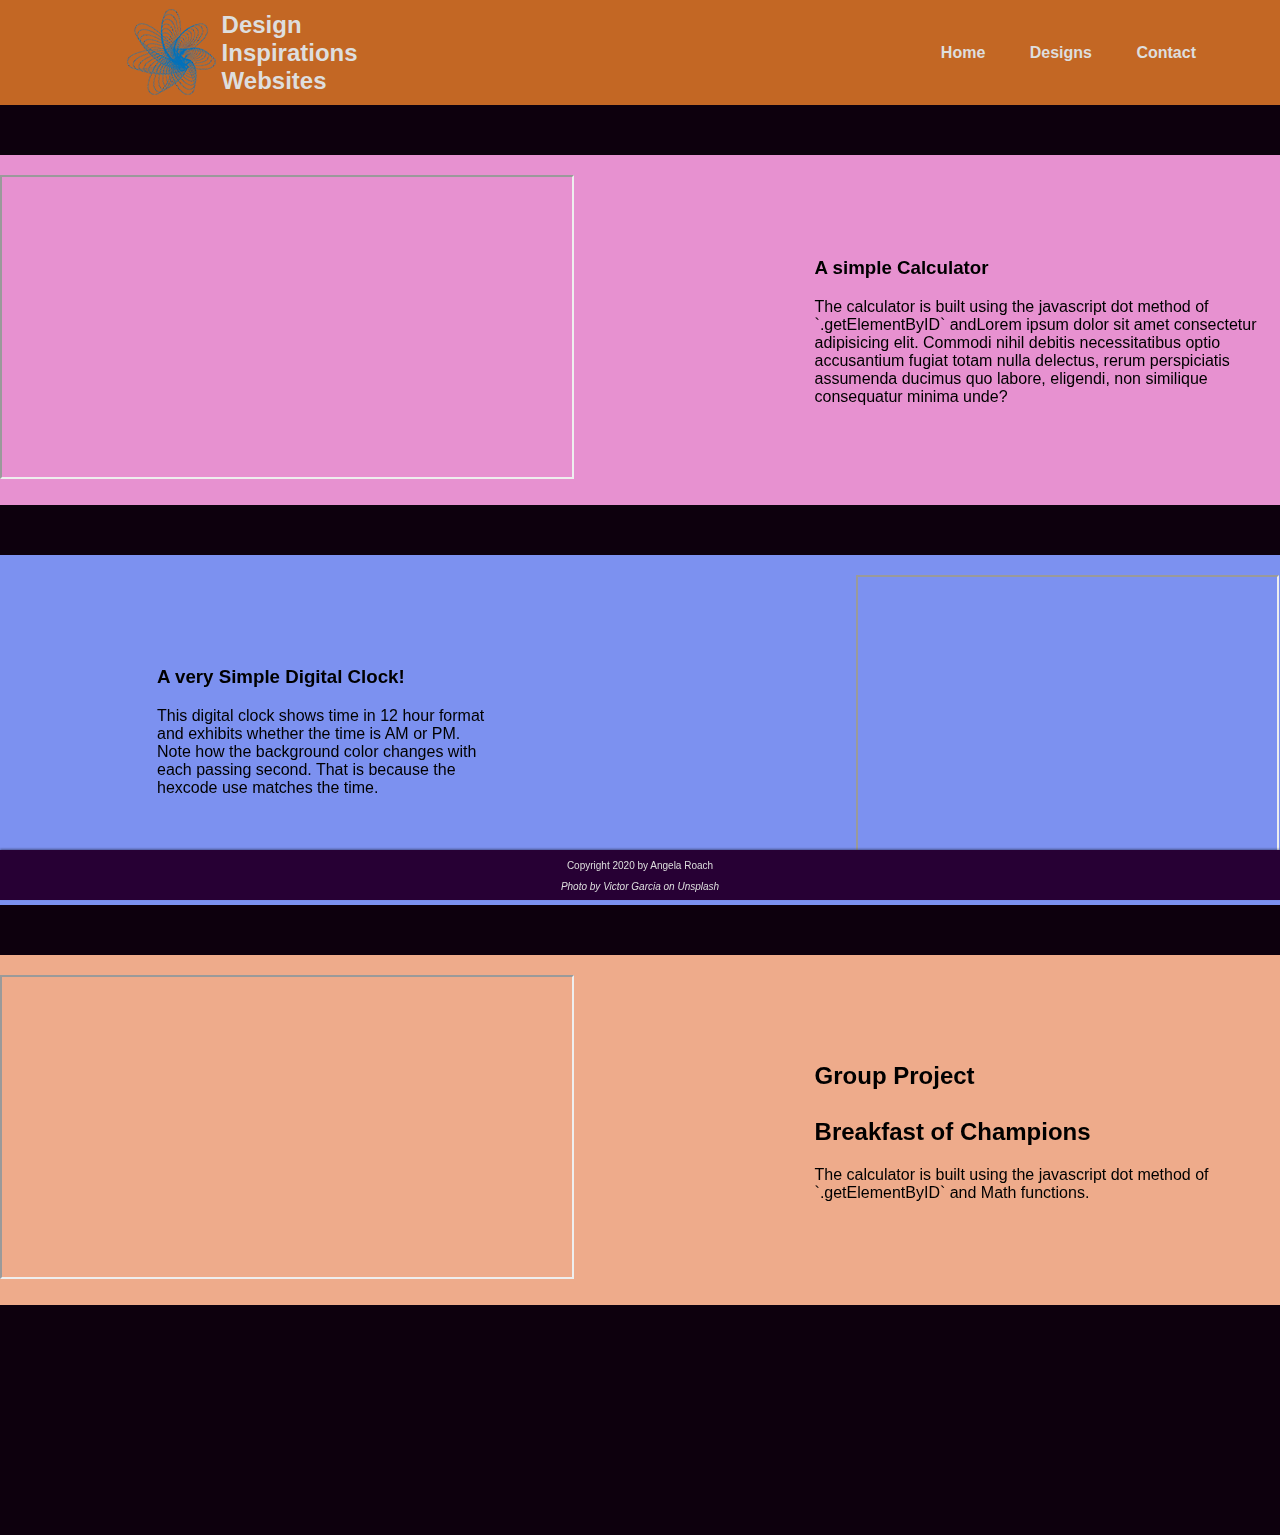
==== designs.html @ 104db97e "Spell check, re-added modal/adjusted open-time" ====
<!DOCTYPE html>
<html lang="en">

<head>
    <meta charset="UTF-8">
    <meta name="viewport" content="width=device-width, initial-scale=1.0">
    <title>FPJ-Portfolio</title>
    <link rel="stylesheet" type="text/css" href="assets/styles/style2.css">
</head>

<body>

    <!-- Navigation -->
    <header>
        <div class="logo">
            <img class="logoImg" src="assets/images/logo.png" style="width:100px; height: 100px">
            <h2 class="logoName">Design <br> Inspirations <br> Websites</h2>
        </div>
        <nav>
            <ul class="menu-items">
                <li><a href="index.html">Home</a></li>
                <li><a href="designs.html">Designs</a></li>
                <li><a href="#">Contact</a></li>
            </ul>
        </nav>
    </header>

    <!-- projects -->
    <div id="work" class="wrapper">
        <div class="workContainer">
            <a href="https://ar-lilypad.github.io/calculator/">
                <iframe src="https://ar-lilypad.github.io/calculator/" width="70%" height="300">
                    <p>Your browser does not support iframes.</p>
                </iframe></a>
        </div>
        <div id="workWrap" class="description>">
            <h3>A simple Calculator</h3>
            <p class="calcText">The calculator is built using the javascript dot method of `.getElementByID` andLorem
                ipsum dolor sit amet consectetur adipisicing elit. Commodi nihil debitis
                necessitatibus optio accusantium fugiat totam nulla delectus, rerum perspiciatis assumenda ducimus
                quo
                labore, eligendi, non similique consequatur minima unde?</p>
        </div>
    </div>

    <div id="work2" class="wrapper2">
        <div id="workWrap2" class="description>">
            <h3>A very Simple Digital Clock!</h3>
            <p class="clockText">This digital clock shows time in 12 hour format and exhibits whether the time is
                AM or PM. <br>
                Note how the background color changes with each passing second. That is because the hexcode use
                matches the time.</p>
        </div>

        <div class="workContainer2">
            <a href="https://ar-lilypad.github.io/Digital-Clock/">
                <iframe src="https://ar-lilypad.github.io/Digital-Clock/" width="70%" height="300">
                    <p>Your browser does not support iframes.</p>
                </iframe></a>
        </div>
    </div>

    <div id="work3" class="wrapper3">
        <div class="workContainer">
            <a href="https://ar-lilypad.github.io/Group3-PJ/contact.html">
                <iframe src="https://ar-lilypad.github.io/Group3-PJ/contact.html" width="70%" height="300">
                    <p>Your browser does not support iframes.</p>
                </iframe></a>
        </div>
        <div id="workWrap" class="description>">
            <h2>Group Project <br><br>
                Breakfast of Champions</h2>
            <p class="textCopy">The calculator is built using the javascript dot method of `.getElementByID` and
                Math functions.</p>
        </div>
    </div>

    <!-- begin modal -->

    <div id="modal">
        <div class="modal-header">
            <div class="modalTitle">Sign Up for a Free Consult and Spec</div>

            <button id="closeButton">&times;</button>
        </div>

        <div class="modal-body">
            <p>Lorem ipsum dolor sit amet consectetur adipisicing elit. Consequuntur, assumenda laboriosam?
                Officiis necessitatibus dolore explicabo consectetur sit fugiat, tenetur molestias?</p>
            <div class="form-row">
                <div class="form-group col-xs-12 col-sm-12">
                    <label for="nameInput" class="col-sm-12 col-form-label">Your Full Name: </label><br />
                    <input type="text" class="form-control" id="nameInput" placeholder="" />
                    <label for="emailInput" class="col-sm-12 col-form-label">Your Email Address:: </label><br />
                    <input type="text" class="form-control" id="emailInput" placeholder="" />
                </div>
            </div>
            <br />
            <button class="contactUs">Submit</button><br>
            </form>
        </div>
    </div>

    <footer>
        <p>Copyright 2020 by Angela Roach</p>
        <p style="font-style: italic;">Photo by Victor Garcia on Unsplash</p>
    </footer>



    <script src="assets/javascript/app.js" type="text/javascript"></script>
</body>

</html>
---- assets/styles/style2.css ----
/* ============DOM background================ */
body { 
    margin: 0;
    padding: 0;
    
    background-color: #0d000d;
    }

/* ====================Navigation================= */
/* Navigation */
header, .logo{
    display: flex;
    justify-content: space-between;
    align-items: center;
    background-color: #c36724;
    color: #dedede;
    font-weight: 500;
    font-family: "Raleway", sans-serif; 
    padding: 20px 5%;
    height: 65px;
    margin-bottom: 20px;
}

.logo { margin-top: 20px;}

.logoImg {
    align-self: center;
}

.logoName h2{
    font-family: "Raleway", sans-serif;
    font-size: 18px;
    text-align: left;
    align-self: center;
}

.menu-items {
    font-family: "Raleway", sans-serif;
    font-weight: 600;
    color: #dedede;
}

.menu-items li {
    list-style: none;
    display: inline-block;
    padding: 0 20px;
    cursor: pointer;
}
.menu-items li a{
    text-decoration: none;
    transition: all 0.3s ease 0s;
    color: #dedede;
}

.menu-items li a:hover {
    transition: all 0.3s ease 0s;
    color: #270034;
}

/* ===============Home Page | Slider and images================== */
#albumPics {
    width: 850px;
    height: 500px;
    margin: 8% auto 0 auto;
    position: relative;
    border: 5px solid #dedede;
    box-shadow: 0 0 5px 2px lightgray;

}

img {
    width: 100%;
    height: 500px;
}

/* Buttons */
button {
    padding: 10px;
    background-color: #c36724;
    font-size: 24px;
    font-weight: bold;
    color: #dedede;
    position: absolute;
    /* top: 35%;
    left: 0; */
    border-radius: 10px;
    cursor: pointer;
}

.right {
    position: absolute;
    top: 35%;
    right: 0;
}

.left {
    position: absolute;
    top: 35%;
    left: 0;
}

/* ============================================== Design Page ==================================== */
.workContainer {
    width: 875px;
    height: 560px;
    margin-top: 250px;
}


.wrapper {
    align-items: center;
    display: flex;
    flex-direction: row;
    align-items: center;
    justify-content: center;
    margin-top: 50px;
    width: 100%;
    height: 350px;
    background-color: #e791d0 ;
}

#workWrap {
    width: 500px;
    font-family: Arial, Helvetica, sans-serif 
}

.wrapper2 {
    display: flex;
    align-items: center;
    justify-content: center;
    margin-top: 50px;
    width: 100%;
    height: 350px;
    background-color: #7c91f0;
}

.workContainer2 {
    width: 875px;
    height: 560px;
    margin-top: 250px;
    margin-right: -175px;
}

#workWrap2 {
    width: 500px;
    margin-left: 157px;
    padding-right: 356px;
    font-family: Arial, Helvetica, sans-serif ;
} 

.wrapper3 {
    display: flex;
    align-items: center;
    justify-content: center;
    margin-top: 50px;
    width: 100%;
    height: 350px;
    background-color: #eeab8b;
}

#work3 {
    margin-bottom: 0;
}

/* =================Modal=============== */
#modal {
    position: fixed;
    top: 50%;
    left: 50%;
    transform: translate(-50%, -50%);
    visibility: hidden;
    border: 3px solid black;
    border-radius: 10px;
    z-index: 10;
    background-color: #e2bea4;
    width: 500px;
    max-width: 80%;
}

.modal-header {
    padding: 10px 15px;
    display: flex;
    justify-content: space-between;
    align-items: center;
    border-bottom: 1ps solid black;
}

.modal-header .modalTitle {
    width: 100%;
    font-family: "Raleway", sans-serif ;
    font-size: 20px;
    font-weight: bold;
    border-bottom: 1px solid #777;
    padding-bottom: 20px;
}

.modal-header #closeButton {
    cursor: pointer;
    border: none;
    outline: none;
    background: none;
    font-size: 20px;
    font-weight: bold;
    color: black;
    margin-left: 90%;
    margin-top: -10px;
}

.modal-body {
    font-family: "Raleway", sans-serif ;
    padding: 10px 15px; 
}

.contactUs {
    width: 70px;
    font-size: 12px;

    padding: 3px;
    border-radius: 5px;
}

.form-control { 
    width: 100%;
    height: 30px;
}


/* ==============Footer================ */
footer {
    width: 100%;
    height: 50px;
    bottom: 0;
    left: 0;
    position: fixed;
    /* padding-left: 20px; */
    text-align: center;
    color: #dedede;
    /* background-color: #433c34; */
    background-color: #270034;
    /* background-color: #340034; */
    box-shadow: 0 -1px 2px rgba(0, 0, 0, 0.4);
    /* z-index: 1000; */
    font-family: sans-serif;
    font-size: 10px;
}


/*-----------------------------------------------------------------
Basic responsive layout for all browsers:
------------------------------------------------------------------*/

.site {
    max-width: 50em;
    margin: 0 auto;
}

/*-------------------------------------------------------------------
CSS grid layout for modern browsers:
-------------------------------------------------------------------*/

@supports (grid-area: auto){
    
}
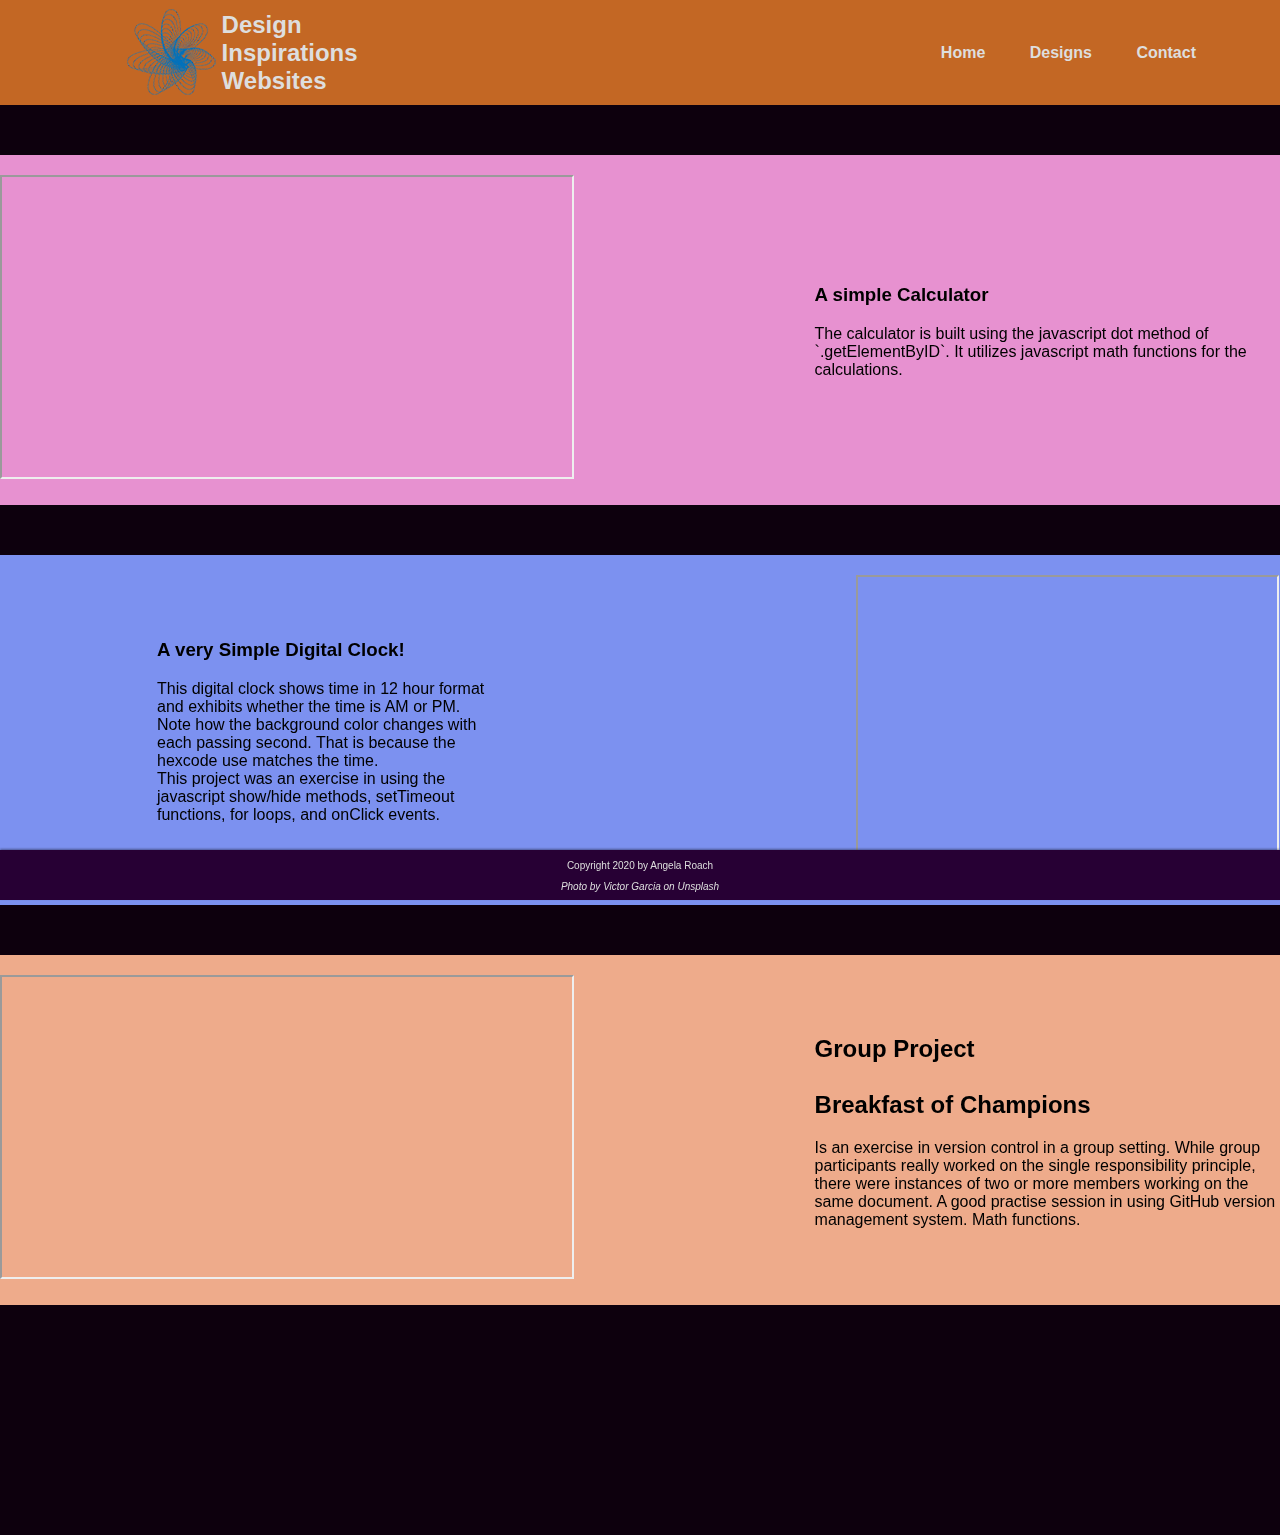
==== commit 0bfe1145: "added copy to the project descriptions." ====
--- a/designs.html
+++ b/designs.html
@@ -35,11 +35,8 @@
         </div>
         <div id="workWrap" class="description>">
             <h3>A simple Calculator</h3>
-            <p class="calcText">The calculator is built using the javascript dot method of `.getElementByID` andLorem
-                ipsum dolor sit amet consectetur adipisicing elit. Commodi nihil debitis
-                necessitatibus optio accusantium fugiat totam nulla delectus, rerum perspiciatis assumenda ducimus
-                quo
-                labore, eligendi, non similique consequatur minima unde?</p>
+            <p class="calcText">The calculator is built using the javascript dot method of `.getElementByID`. It
+                utilizes javascript math functions for the calculations.</p>
         </div>
     </div>
 
@@ -49,7 +46,8 @@
             <p class="clockText">This digital clock shows time in 12 hour format and exhibits whether the time is
                 AM or PM. <br>
                 Note how the background color changes with each passing second. That is because the hexcode use
-                matches the time.</p>
+                matches the time. <br> This project was an exercise in using the javascript show/hide methods,
+                setTimeout functions, for loops, and onClick events.</p>
         </div>
 
         <div class="workContainer2">
@@ -70,7 +68,9 @@
         <div id="workWrap" class="description>">
             <h2>Group Project <br><br>
                 Breakfast of Champions</h2>
-            <p class="textCopy">The calculator is built using the javascript dot method of `.getElementByID` and
+            <p class="textCopy">Is an exercise in version control in a group setting. While group participants really
+                worked on the single responsibility principle, there were instances of two or more members working on
+                the same document. A good practise session in using GitHub version management system.
                 Math functions.</p>
         </div>
     </div>
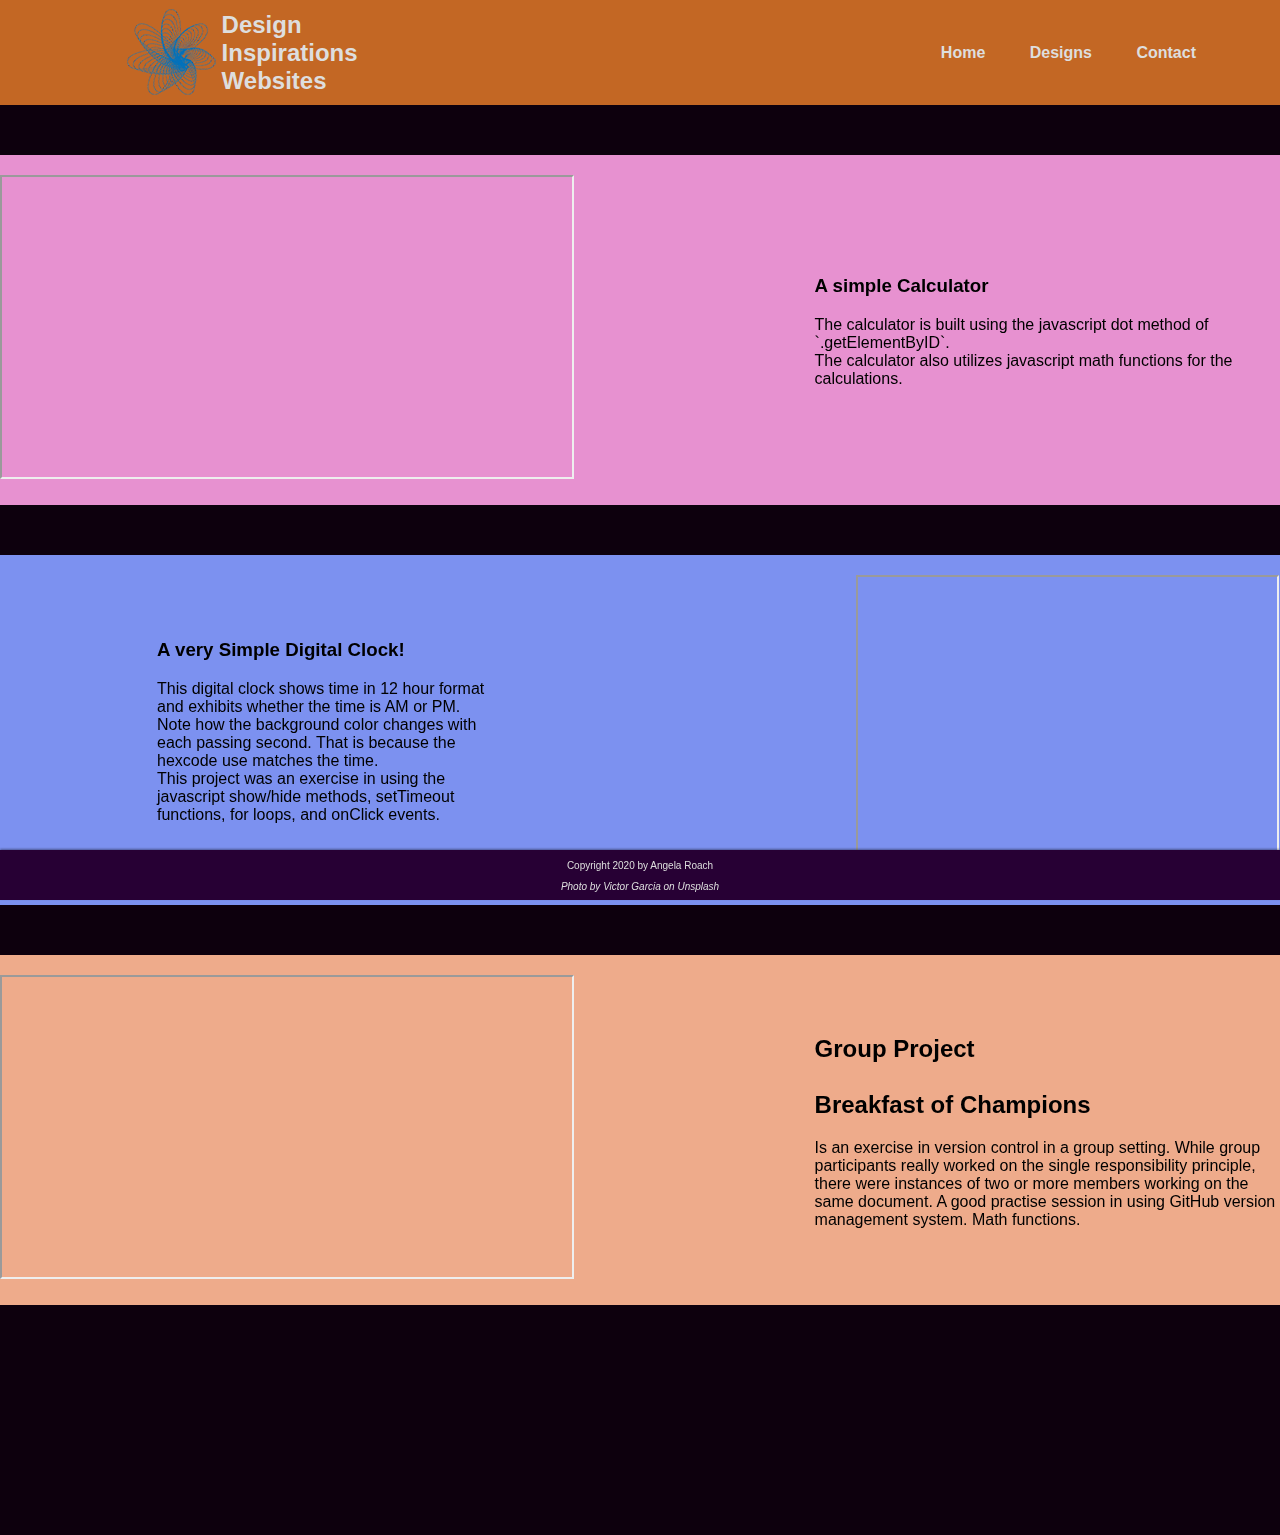
==== commit b8930d96: "spell check" ====
--- a/designs.html
+++ b/designs.html
@@ -20,7 +20,7 @@
             <ul class="menu-items">
                 <li><a href="index.html">Home</a></li>
                 <li><a href="designs.html">Designs</a></li>
-                <li><a href="#">Contact</a></li>
+                <li><a href="contact.html">Contact</a></li>
             </ul>
         </nav>
     </header>
@@ -35,7 +35,8 @@
         </div>
         <div id="workWrap" class="description>">
             <h3>A simple Calculator</h3>
-            <p class="calcText">The calculator is built using the javascript dot method of `.getElementByID`. It
+            <p class="calcText">The calculator is built using the javascript dot method of `.getElementByID`. <br> The
+                calculator also
                 utilizes javascript math functions for the calculations.</p>
         </div>
     </div>
--- a/assets/styles/style2.css
+++ b/assets/styles/style2.css
@@ -9,7 +9,7 @@
     background-color: #0d000d;
     }
 
-/* ====================Navigation================= */
+/* =====================================Navigation======================================= */
 /* Navigation */
 header, .logo{
     display: flex;
@@ -57,7 +57,7 @@
 
 .menu-items li a:hover {
     transition: all 0.3s ease 0s;
-    color: #270034;
+    color: #16a3f5;
 }
 
 /* ===============Home Page | Slider and images================== */
@@ -165,14 +165,61 @@
     margin-bottom: 0;
 }
 
-/* =================Modal=============== */
+/*=================================contact form====================================== */
+/* Contact form */
+ 
+#container {
+    margin-top: 10%;
+}
+.contactMe {
+  width: auto;
+  text-decoration: none;
+}
+  
+.call2Action {
+  margin: 0% 25% 1% 25%;
+  padding-left: 2%;
+  background-color: #f18344;
+  font-weight: bold;
+  font-size: medium;
+  color: #270034;
+}
+
+#nameInput, #emailInput {
+  /* padding: 0 40%; */
+}
+
+#messageArea{
+  height: 100px;
+}
+
+#submit {
+  padding-bottom: 15px;
+}
+#submit_button {
+  padding: 10px 30px;
+  background-color: #2db2ff;
+  font-size: 15px;
+  font-weight: bold;
+  color: #fff;
+  letter-spacing: 1px;
+}
+
+#submit_button:hover {
+  background-color: #f6e7c5;
+  color: #777;
+  padding: 11px 31px; 
+  transition: background-color 0.8s ease;
+}
+
+/* ================================Modal========================================== */
 #modal {
     position: fixed;
     top: 50%;
     left: 50%;
     transform: translate(-50%, -50%);
     visibility: hidden;
-    border: 3px solid black;
+    border: 3px solid #fff;
     border-radius: 10px;
     z-index: 10;
     background-color: #e2bea4;
@@ -223,12 +270,12 @@
 }
 
 .form-control { 
-    width: 100%;
+    width: 95%;
     height: 30px;
 }
 
 
-/* ==============Footer================ */
+/* ========================================Footer==================================== */
 footer {
     width: 100%;
     height: 50px;
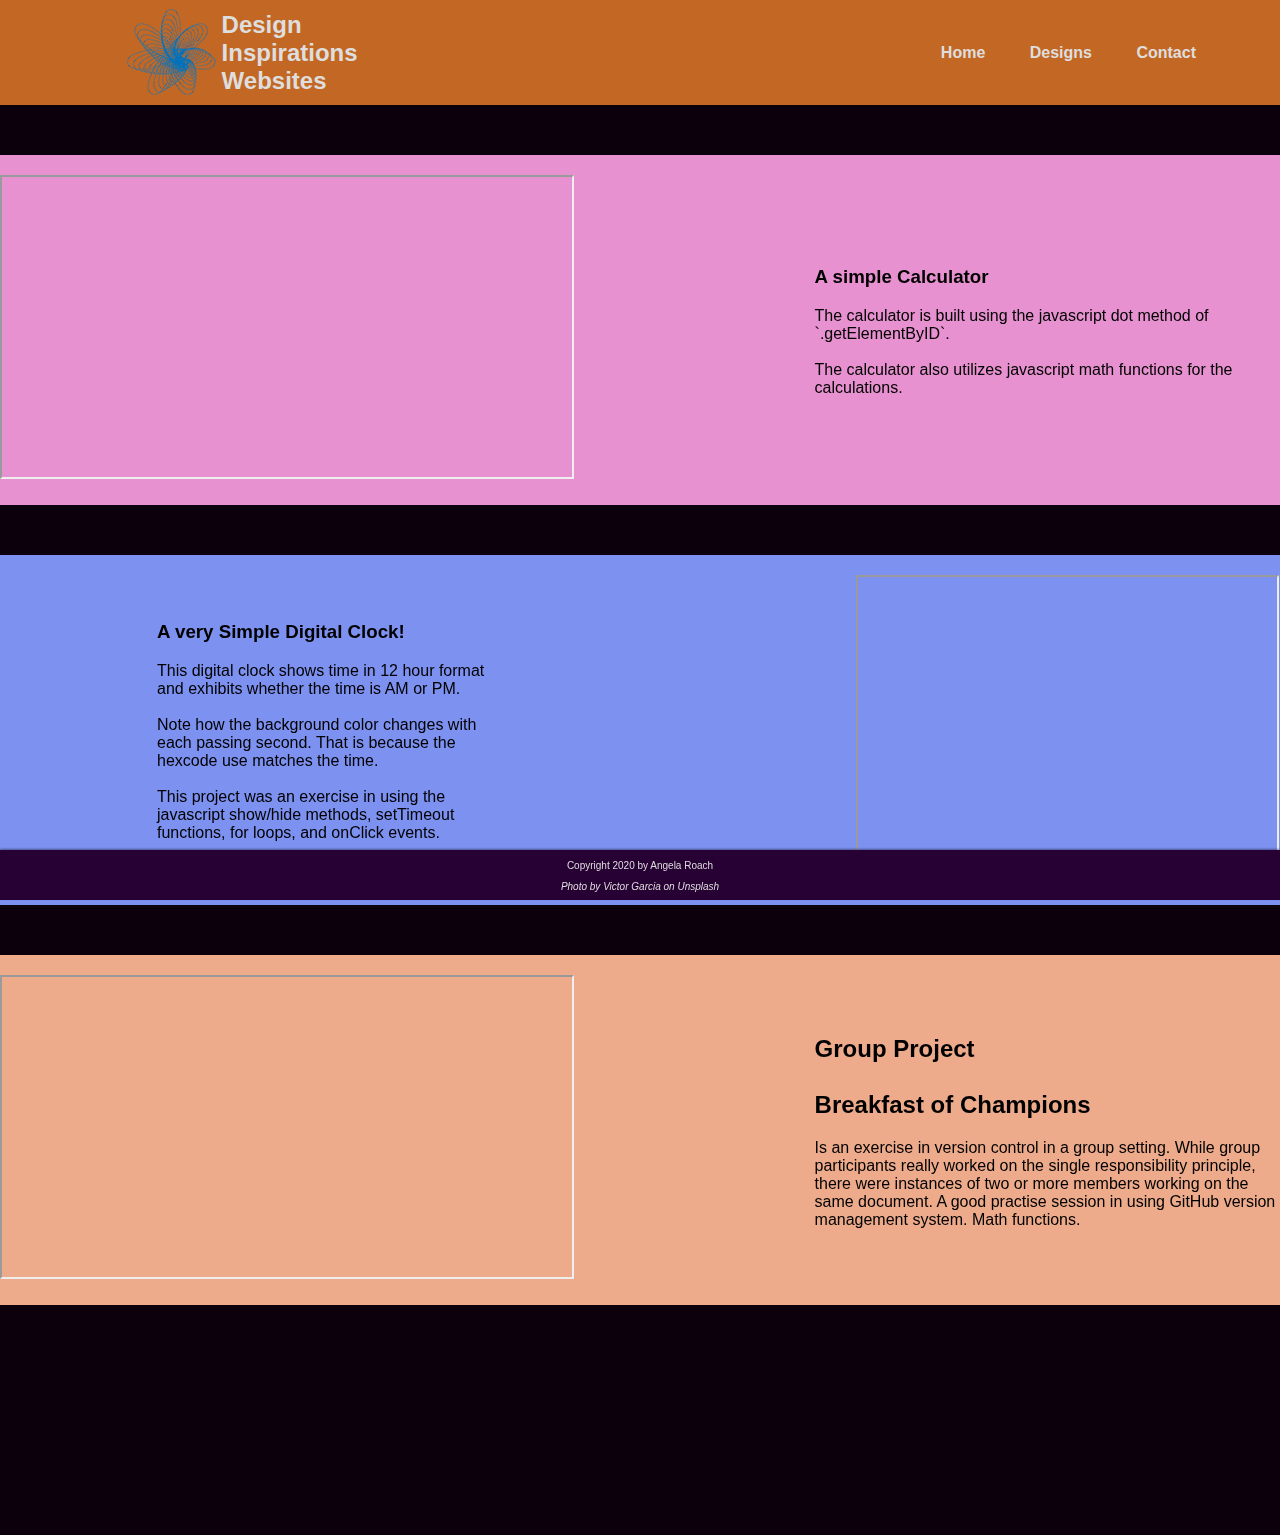
==== commit 386532ab: "spell check" ====
--- a/designs.html
+++ b/designs.html
@@ -35,7 +35,8 @@
         </div>
         <div id="workWrap" class="description>">
             <h3>A simple Calculator</h3>
-            <p class="calcText">The calculator is built using the javascript dot method of `.getElementByID`. <br> The
+            <p class="calcText">The calculator is built using the javascript dot method of `.getElementByID`. <br><br>
+                The
                 calculator also
                 utilizes javascript math functions for the calculations.</p>
         </div>
@@ -46,8 +47,8 @@
             <h3>A very Simple Digital Clock!</h3>
             <p class="clockText">This digital clock shows time in 12 hour format and exhibits whether the time is
                 AM or PM. <br>
-                Note how the background color changes with each passing second. That is because the hexcode use
-                matches the time. <br> This project was an exercise in using the javascript show/hide methods,
+                <br>Note how the background color changes with each passing second. That is because the hexcode use
+                matches the time. <br><br> This project was an exercise in using the javascript show/hide methods,
                 setTimeout functions, for loops, and onClick events.</p>
         </div>
 
@@ -92,7 +93,7 @@
                 <div class="form-group col-xs-12 col-sm-12">
                     <label for="nameInput" class="col-sm-12 col-form-label">Your Full Name: </label><br />
                     <input type="text" class="form-control" id="nameInput" placeholder="" />
-                    <label for="emailInput" class="col-sm-12 col-form-label">Your Email Address:: </label><br />
+                    <label for="emailInput" class="col-sm-12 col-form-label">Your Email Address: </label><br />
                     <input type="text" class="form-control" id="emailInput" placeholder="" />
                 </div>
             </div>
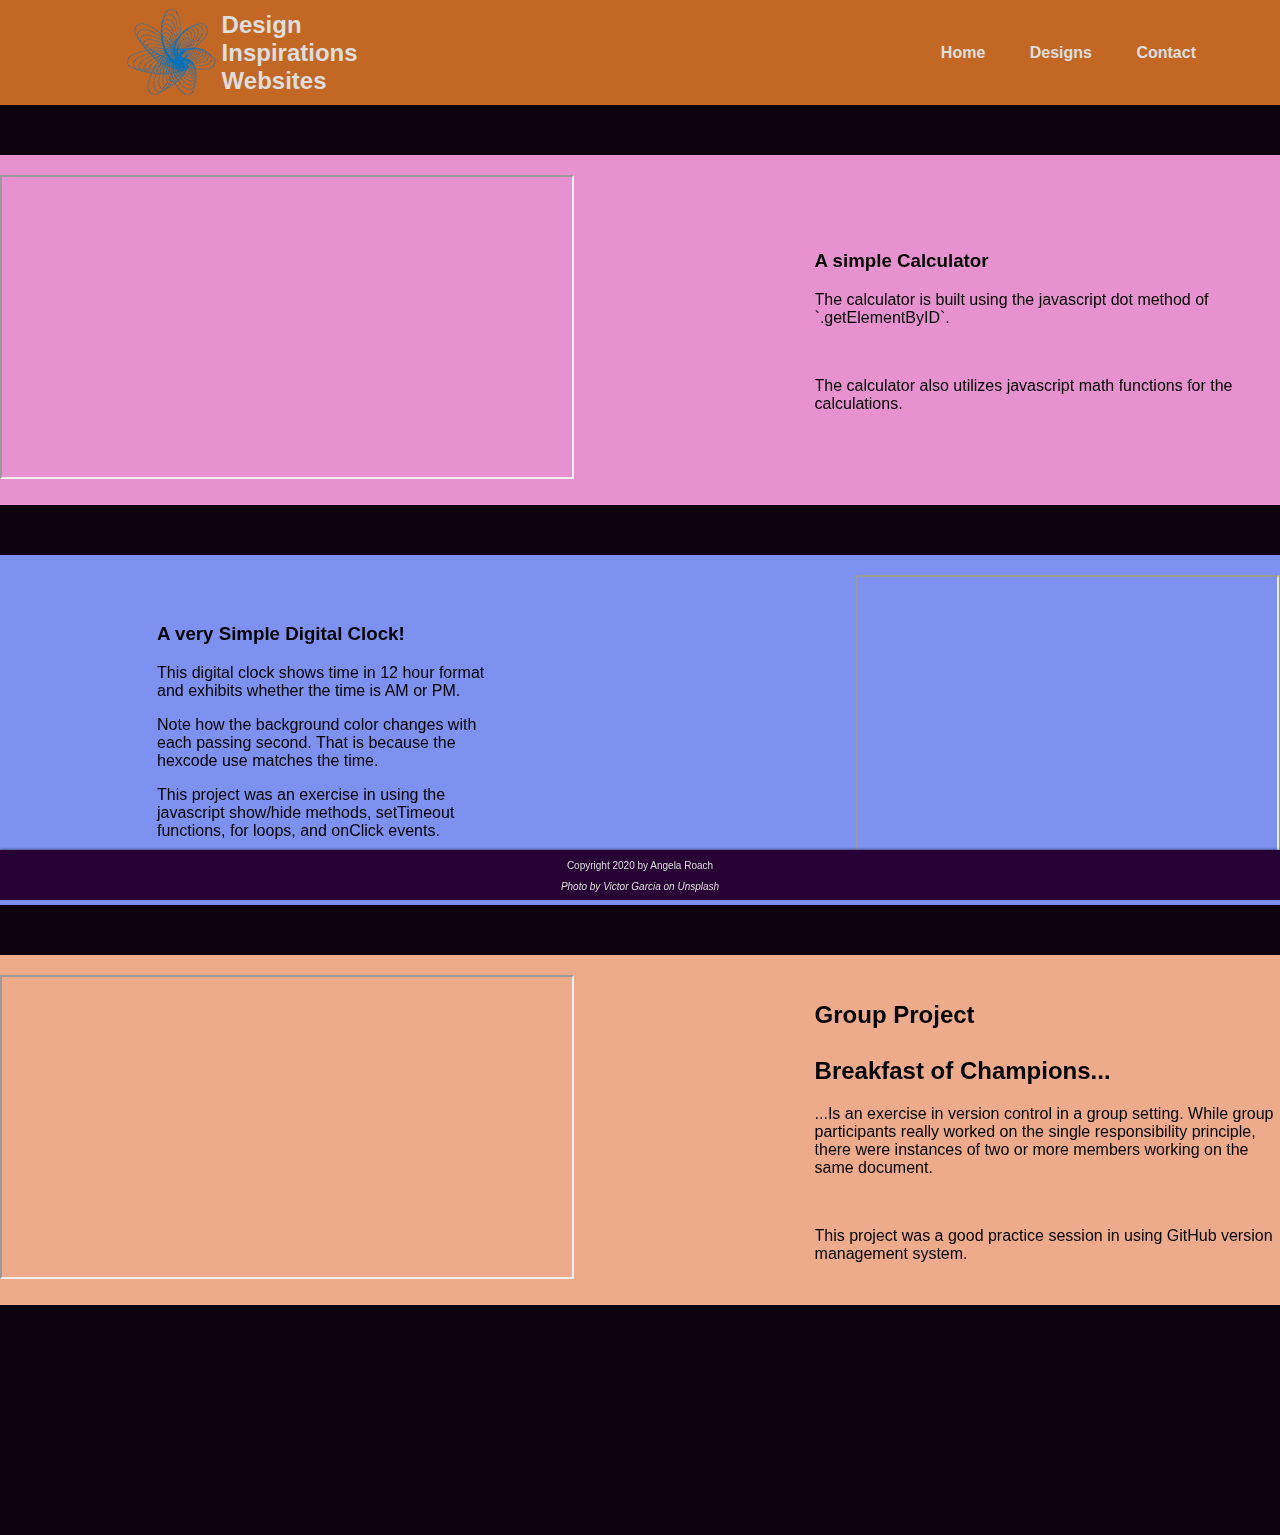
==== commit 21e33b7e: "spell check" ====
--- a/designs.html
+++ b/designs.html
@@ -35,10 +35,10 @@
         </div>
         <div id="workWrap" class="description>">
             <h3>A simple Calculator</h3>
-            <p class="calcText">The calculator is built using the javascript dot method of `.getElementByID`. <br><br>
+            <p class="calcText">The calculator is built using the javascript dot method of `.getElementByID`.</p> <br>
+            <p>
                 The
-                calculator also
-                utilizes javascript math functions for the calculations.</p>
+                calculator also utilizes javascript math functions for the calculations.</p>
         </div>
     </div>
 
@@ -46,9 +46,10 @@
         <div id="workWrap2" class="description>">
             <h3>A very Simple Digital Clock!</h3>
             <p class="clockText">This digital clock shows time in 12 hour format and exhibits whether the time is
-                AM or PM. <br>
-                <br>Note how the background color changes with each passing second. That is because the hexcode use
-                matches the time. <br><br> This project was an exercise in using the javascript show/hide methods,
+                AM or PM. <br></p>
+            <p>Note how the background color changes with each passing second. That is because the hexcode use
+                matches the time. <br></p>
+            <p> This project was an exercise in using the javascript show/hide methods,
                 setTimeout functions, for loops, and onClick events.</p>
         </div>
 
@@ -69,11 +70,12 @@
         </div>
         <div id="workWrap" class="description>">
             <h2>Group Project <br><br>
-                Breakfast of Champions</h2>
-            <p class="textCopy">Is an exercise in version control in a group setting. While group participants really
+                Breakfast of Champions...</h2>
+            <p class="textCopy">...Is an exercise in version control in a group setting. While group participants really
                 worked on the single responsibility principle, there were instances of two or more members working on
-                the same document. A good practise session in using GitHub version management system.
-                Math functions.</p>
+                the same document.</p><br>
+            <p>This project was a good practice session in using GitHub version management system.
+            </p>
         </div>
     </div>
 
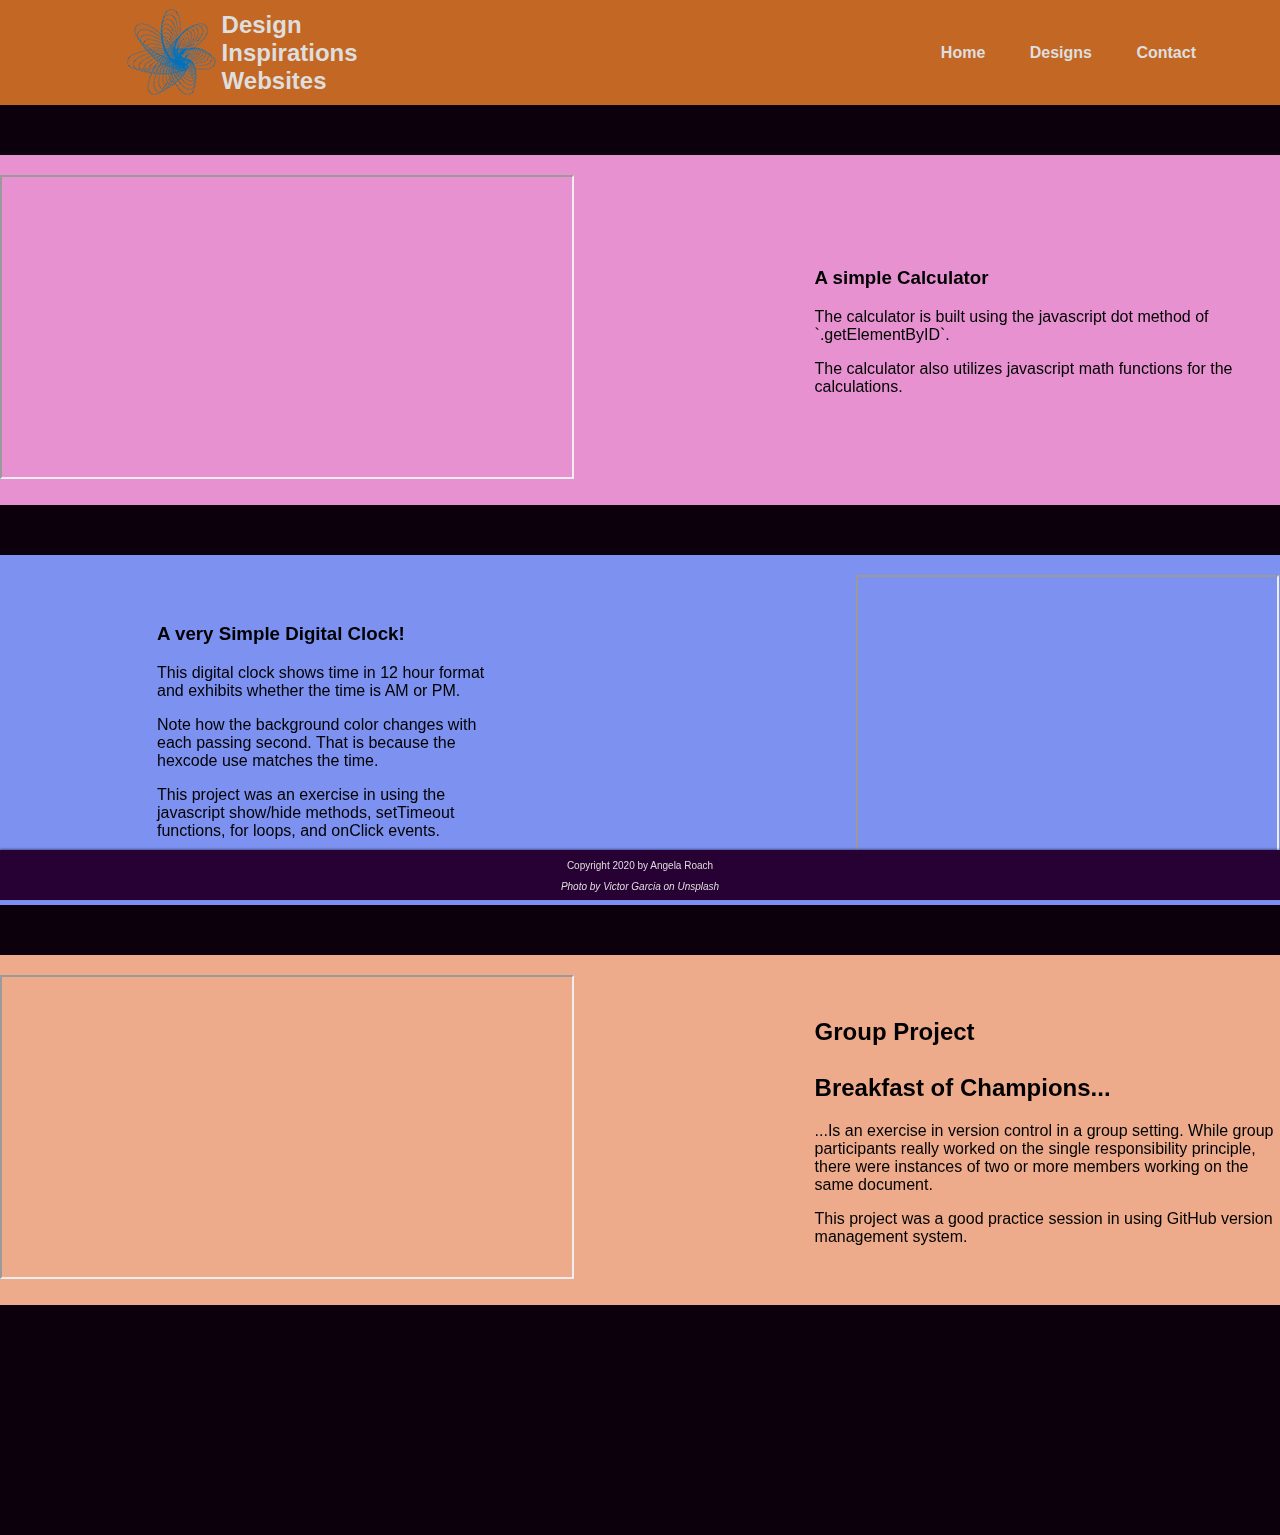
==== commit f66fecbb: "minor color and paragraph corrections" ====
--- a/designs.html
+++ b/designs.html
@@ -35,7 +35,7 @@
         </div>
         <div id="workWrap" class="description>">
             <h3>A simple Calculator</h3>
-            <p class="calcText">The calculator is built using the javascript dot method of `.getElementByID`.</p> <br>
+            <p class="calcText">The calculator is built using the javascript dot method of `.getElementByID`.</p>
             <p>
                 The
                 calculator also utilizes javascript math functions for the calculations.</p>
@@ -73,7 +73,7 @@
                 Breakfast of Champions...</h2>
             <p class="textCopy">...Is an exercise in version control in a group setting. While group participants really
                 worked on the single responsibility principle, there were instances of two or more members working on
-                the same document.</p><br>
+                the same document.</p>
             <p>This project was a good practice session in using GitHub version management system.
             </p>
         </div>
--- a/assets/styles/style2.css
+++ b/assets/styles/style2.css
@@ -222,7 +222,7 @@
     border: 3px solid #fff;
     border-radius: 10px;
     z-index: 10;
-    background-color: #e2bea4;
+    background-color: #eca972;
     width: 500px;
     max-width: 80%;
 }
